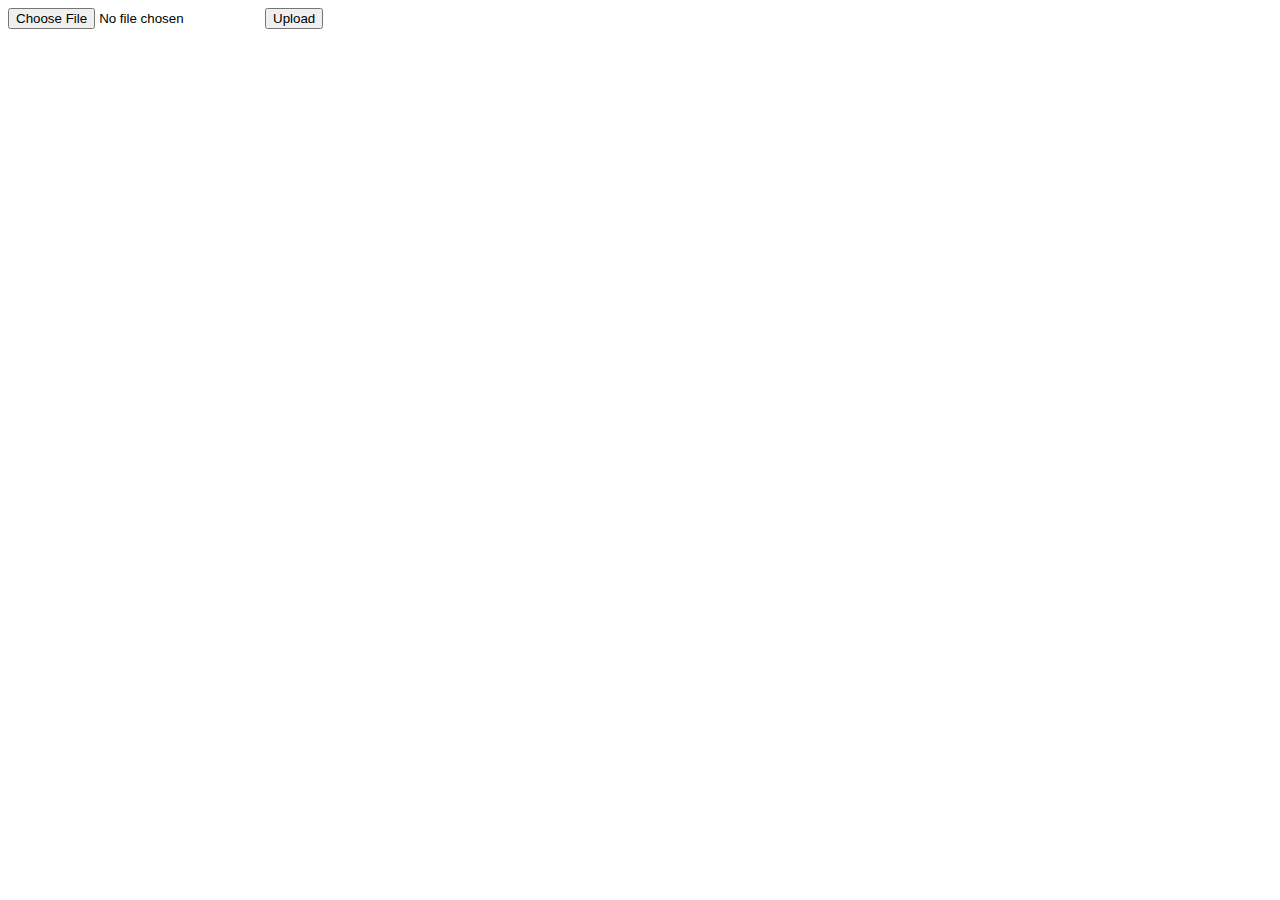
==== templates/index.html @ f9d5dbab "Start HEX Color Picker" ====
<!DOCTYPE html>
<html lang="en">
<head>
    <meta charset="UTF-8">
    <title>Title</title>
</head>
<body>
    <form method=post enctype=multipart/form-data>
      <input type=file name=file>
      <input type=submit value=Upload>
    </form>
</body>
</html>
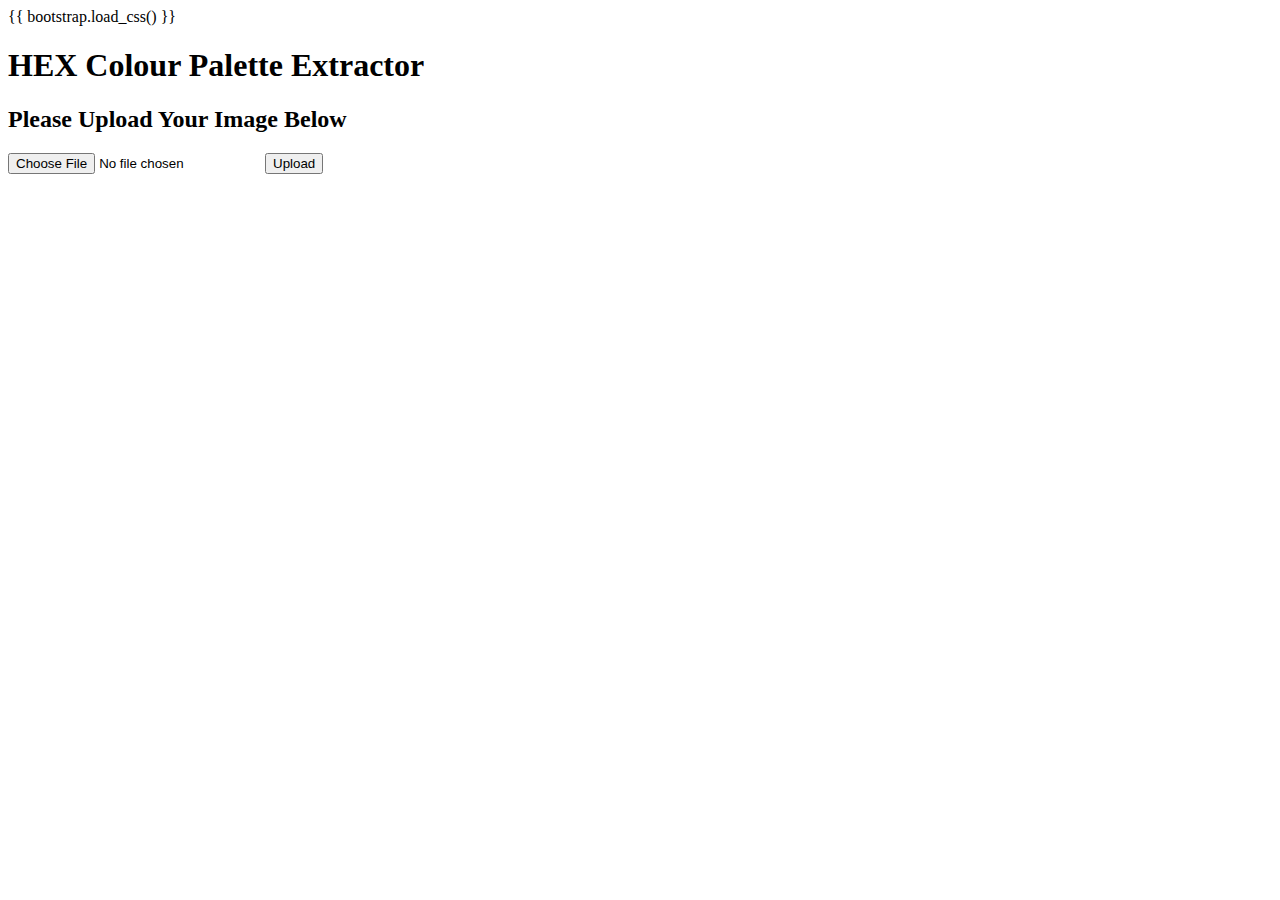
==== commit 409023d5: "HEX Cd picker website finish" ====
--- a/templates/index.html
+++ b/templates/index.html
@@ -2,12 +2,27 @@
 <html lang="en">
 <head>
     <meta charset="UTF-8">
-    <title>Title</title>
+    <title>HEX EXTRACT</title>
+        {{ bootstrap.load_css() }}
+    <link rel="stylesheet" href="static/styles/style.css"/>
+
 </head>
 <body>
+<div class="title">
+    <h1 class="main_title">HEX Colour Palette Extractor</h1>
+    <h2 class="main_title">Please Upload Your Image Below</h2>
+</div>
+<div class="main_page">
     <form method=post enctype=multipart/form-data>
       <input type=file name=file>
       <input type=submit value=Upload>
     </form>
+    </div>
+
 </body>
+<style>
+body {
+  background-image: url('static/websitebackground.jpg');
+}
+</style>
 </html>